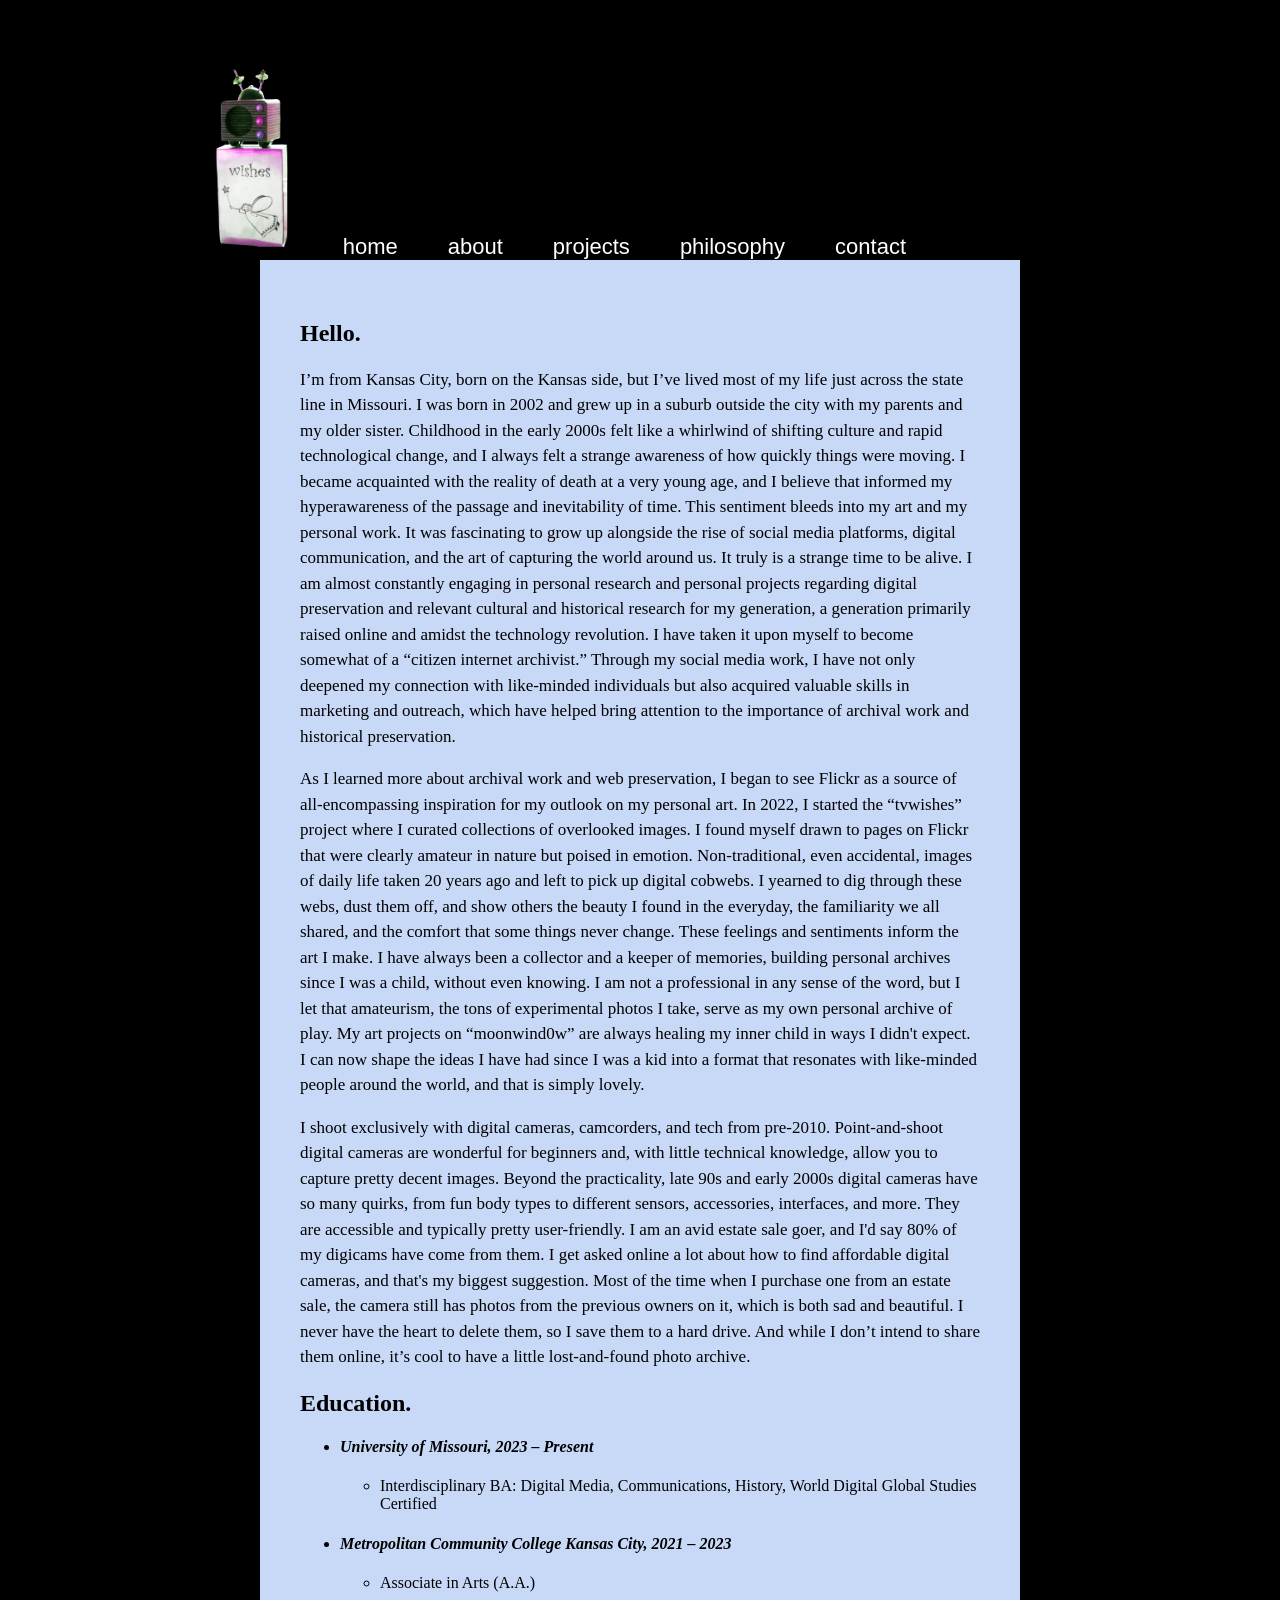
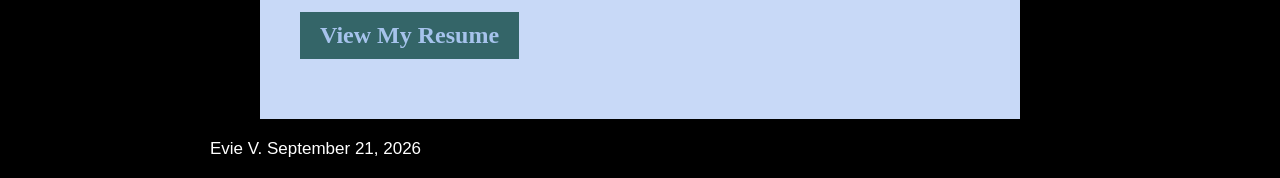
==== webdevelopment/about.html @ cf109b72 "Add files via upload" ====
<!--  Name: Evie Date: 10/15/2026 
    Course: ISLT_4355/7355 
    Description: About page -->
<!DOCTYPE html>
<html lang="en">
<head>
  <meta charset="utf-8">
  <meta name="viewport" content="width=device-width, initial-scale=1.0">
  <title>About | Moonwind0w</title>
  <link rel="stylesheet" href="style.css">
  <link rel="stylesheet" href="nav.css">
</head>
<body>
 
<!-- Header for the logo and navigation -->
<header>
  <img src="logo.png" alt="Moonwind0w logo">
  <nav>
    <ul>
      <li><a href="index.html">home</a></li>
      <li><a href="about.html">about</a></li>
      <li><a href="projects.html">projects</a></li>
      <li><a href="reflection.html">philosophy</a></li>
      <li><a href="contact.html">contact</a></li>
    </ul>
  </nav>
</header>
 
<!-- Main content will go here -->
<main>
 
  <h2>Hello.</h2>
 
  <p>I’m from Kansas City, born on the Kansas side, but I’ve lived most of my life just across the state line in Missouri. I was born in 2002 and grew up in a suburb outside the city with my parents and my older sister. Childhood in the early 2000s felt like a whirlwind of shifting culture and rapid technological change, and I always felt a strange awareness of how quickly things were moving. I became acquainted with the reality of death at a very young age, and I believe that informed my hyperawareness of the passage and inevitability of time. This sentiment bleeds into my art and my personal work. It was fascinating to grow up alongside the rise of social media platforms, digital communication, and the art of capturing the world around us. It truly is a strange time to be alive. I am almost constantly engaging in personal research and personal projects regarding digital preservation and relevant cultural and historical research for my generation, a generation primarily raised online and amidst the technology revolution. I have taken it upon myself to become somewhat of a “citizen internet archivist.” Through my social media work, I have not only deepened my connection with like-minded individuals but also acquired valuable skills in marketing and outreach, which have helped bring attention to the importance of archival work and historical preservation.</p>
 
  <p>As I learned more about archival work and web preservation, I began to see Flickr as a source of all-encompassing inspiration for my outlook on my personal art. In 2022, I started the “tvwishes” project where I curated collections of overlooked images. I found myself drawn to pages on Flickr that were clearly amateur in nature but poised in emotion. Non-traditional, even accidental, images of daily life taken 20 years ago and left to pick up digital cobwebs. I yearned to dig through these webs, dust them off, and show others the beauty I found in the everyday, the familiarity we all shared, and the comfort that some things never change. These feelings and sentiments inform the art I make. I have always been a collector and a keeper of memories, building personal archives since I was a child, without even knowing. I am not a professional in any sense of the word, but I let that amateurism, the tons of experimental photos I take, serve as my own personal archive of play. My art projects on “moonwind0w” are always healing my inner child in ways I didn't expect. I can now shape the ideas I have had since I was a kid into a format that resonates with like-minded people around the world, and that is simply lovely.</p>
 
  <p>I shoot exclusively with digital cameras, camcorders, and tech from pre-2010. Point-and-shoot digital cameras are wonderful for beginners and, with little technical knowledge, allow you to capture pretty decent images. Beyond the practicality, late 90s and early 2000s digital cameras have so many quirks, from fun body types to different sensors, accessories, interfaces, and more. They are accessible and typically pretty user-friendly. I am an avid estate sale goer, and I'd say 80% of my digicams have come from them. I get asked online a lot about how to find affordable digital cameras, and that's my biggest suggestion. Most of the time when I purchase one from an estate sale, the camera still has photos from the previous owners on it, which is both sad and beautiful. I never have the heart to delete them, so I save them to a hard drive. And while I don’t intend to share them online, it’s cool to have a little lost-and-found photo archive.</p>
 
  <h2>Education.</h2>
 
  <ul class="education">
    <li>
      <h4><i>University of Missouri, 2023 – Present</i></h4>
      <ul>
        <li>Interdisciplinary BA: Digital Media, Communications, History, World Digital Global Studies Certified</li>
      </ul>
    </li>
    <li>
      <h4><i>Metropolitan Community College Kansas City, 2021 – 2023</i></h4>
      <ul>
        <li>Associate in Arts (A.A.)</li>
      </ul>
    </li>
  </ul>
 
  <section class="Resume">
    <h2><a href="webcontent2.pdf" target="_blank">View My Resume</a></h2>
  </section>
 
</main>
 
<!-- Footer with the page owner's name and current date -->
<footer>
  <p>Evie V. September 21, 2026</p>
</footer>
 
</body>
</html>
---- webdevelopment/style.css ----
@import url('https://fonts.googleapis.com/css2?family=Doto:wght@400&family=Cormorant+Garamond:ital@1&display=swap');
 
body {
  background: black;
  color: black;
  font-family: "Times New Roman", serif;
  margin: 0;
}
 
header {
  max-width: 860px;
  margin: 60px auto 0;
}
 
header h1 {
  font-family: "Doto", monospace;
  font-weight: 400;
  font-size: 64px;
  color: white;
  margin: 0;
}
 
nav a {
  font-family: Helvetica, Arial, sans-serif;
  font-size: 22px;
  color: white;
  text-decoration: none;
  margin-left: 25px;
}
 
main {
  background: #c8d9f7;
  max-width: 680px;
  margin: 0 auto;
  padding: 40px;
}
 
h3 {
  font-size: 28px;
}
 
p {
  font-size: 17px;
  line-height: 1.5;
}
 
a {
  color: black;
}
 
blockquote {
  font-family: "Cormorant Garamond", serif;
  font-size: 22px;
  color: #6f9ae8;
  text-align: center;
}
 
footer {
  max-width: 860px;
  margin: 15px auto;
  font-family: Helvetica;
  color: white;
  background: black;
}
 
.Recent a {
  display: inline-block;
  background: black;
  color: white;
  padding: 10px 20px;
  text-decoration: none;
}

.Recent a:hover {
  background: #6f9ae8;
}

.hello {
  display: flex;
  gap: 30px;
  align-items: flex-start;
}

.hello img {
  width: 300px;
}
.Resume a {
  display: inline-block;
  background: rgb(52, 101, 104);
  color: rgb(166, 195, 236);
  padding: 10px 20px;
  text-decoration: none;
}

.Resume a:hover {
  background: #6f9ae8;
}
.article > p {
  text-indent: 40px;
}
---- webdevelopment/nav.css ----
header {
  display: flex;
  justify-content: flex-start; gap: 20px; 
  align-items: flex-end;
  max-width: 860px;
  margin: 60px auto 0;
}

header img {
  height: 200px;
}

nav ul {
  display: flex;
  gap: 25px;
  list-style: none;
  margin: 0;
  padding: 0;
}

nav a {
  font-family: Helvetica, Arial, sans-serif;
  font-size: 22px;
  color: white;
  text-decoration: none;
}

nav a:hover {
  color: #c8d9f7;
}
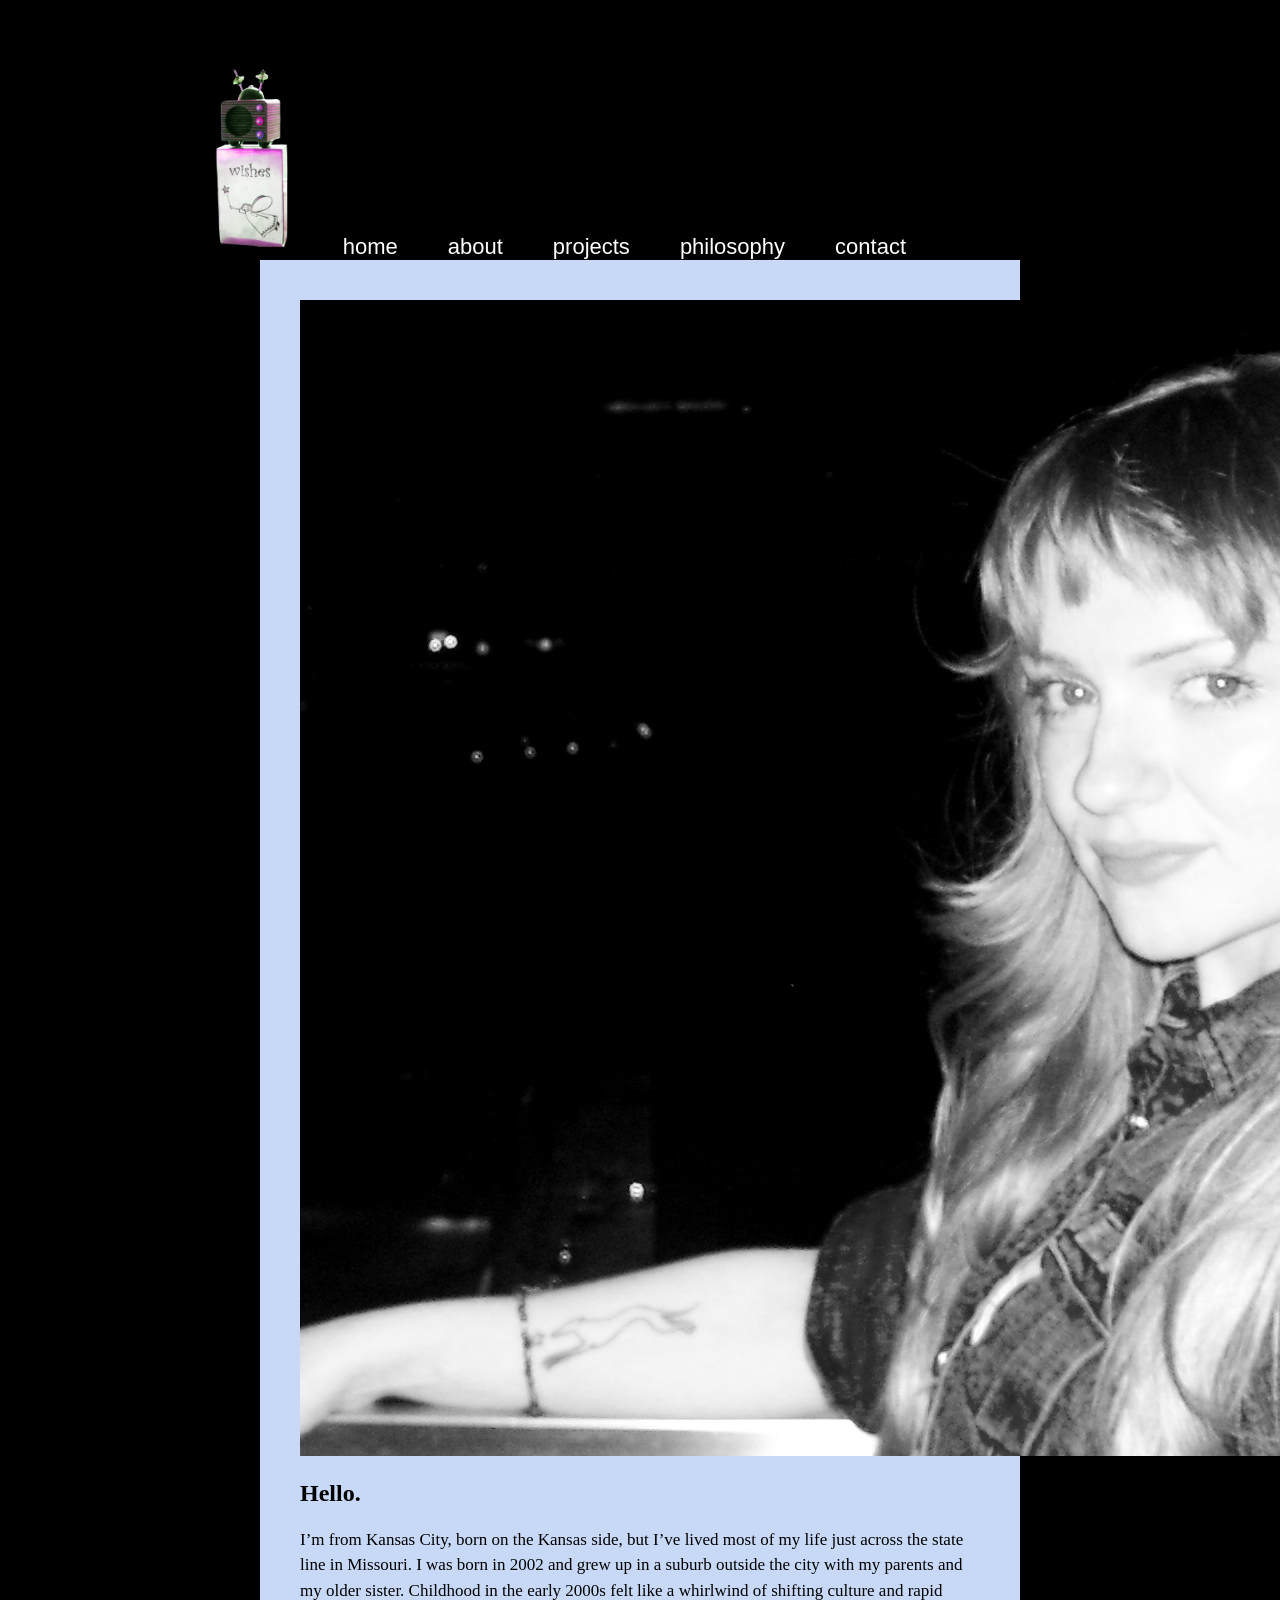
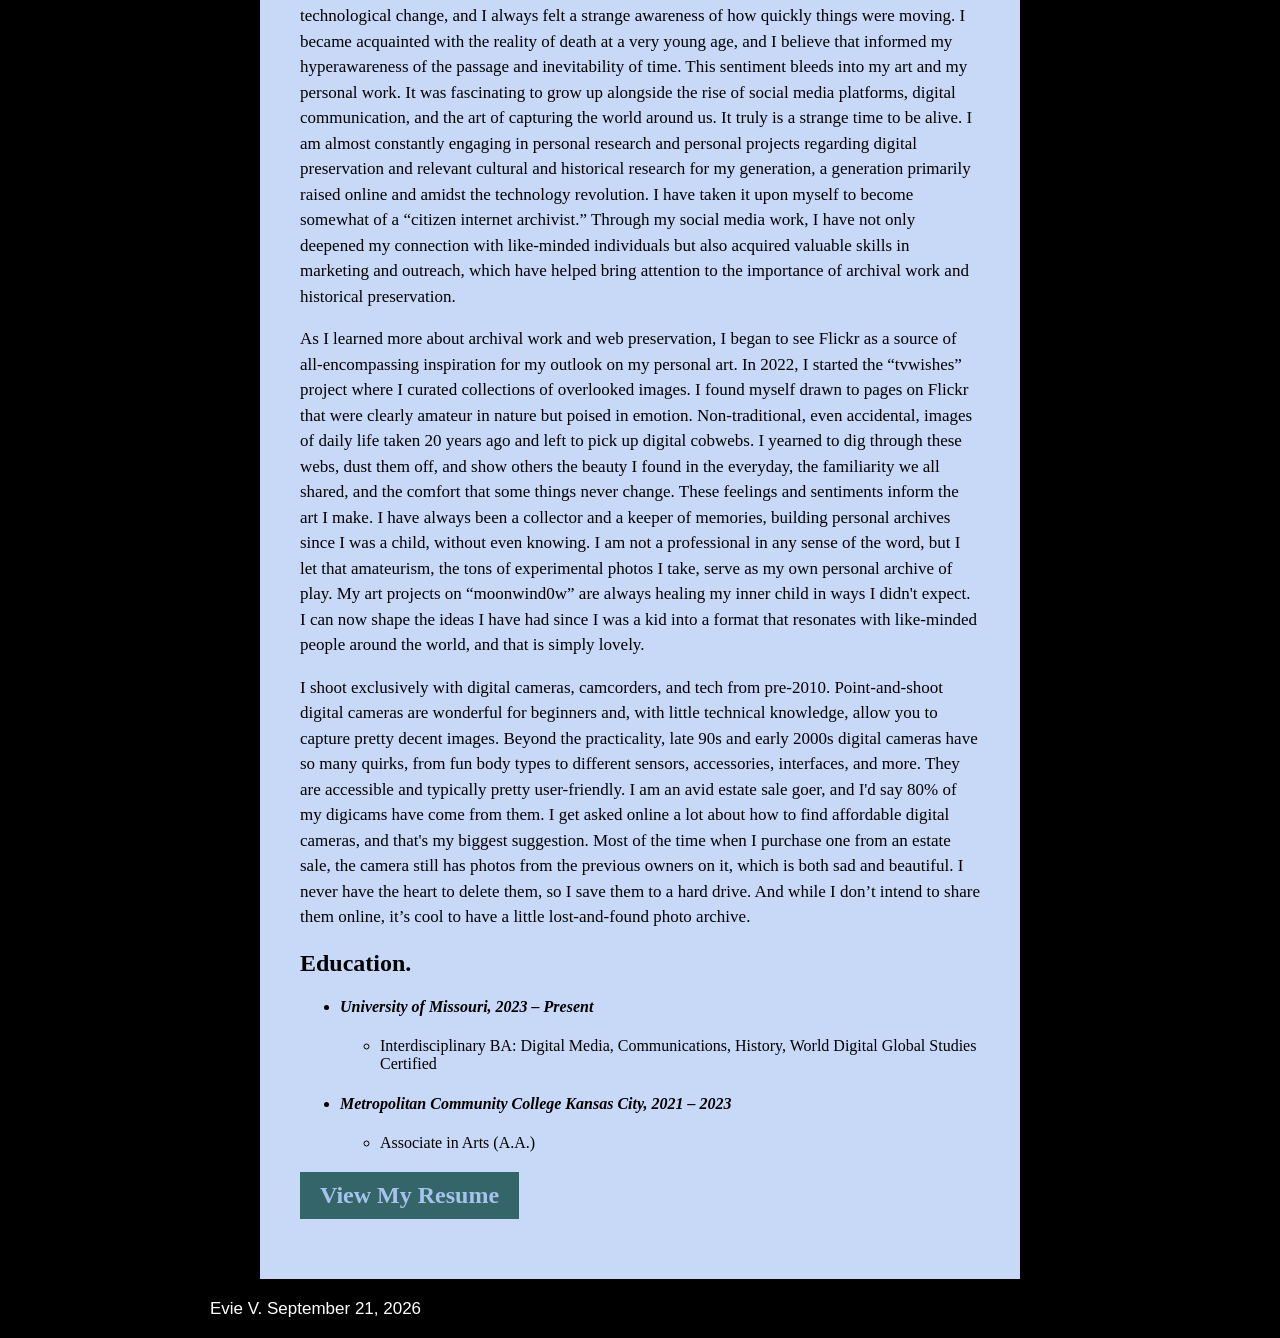
==== commit 8fa4fad3: "Add files via upload" ====
--- a/webdevelopment/about.html
+++ b/webdevelopment/about.html
@@ -29,7 +29,8 @@
  
 <!-- Main content will go here -->
 <main>
- 
+<img src="webcontent1.png" alt="Headshot" class="headshot">
+
   <h2>Hello.</h2>
  
   <p>I’m from Kansas City, born on the Kansas side, but I’ve lived most of my life just across the state line in Missouri. I was born in 2002 and grew up in a suburb outside the city with my parents and my older sister. Childhood in the early 2000s felt like a whirlwind of shifting culture and rapid technological change, and I always felt a strange awareness of how quickly things were moving. I became acquainted with the reality of death at a very young age, and I believe that informed my hyperawareness of the passage and inevitability of time. This sentiment bleeds into my art and my personal work. It was fascinating to grow up alongside the rise of social media platforms, digital communication, and the art of capturing the world around us. It truly is a strange time to be alive. I am almost constantly engaging in personal research and personal projects regarding digital preservation and relevant cultural and historical research for my generation, a generation primarily raised online and amidst the technology revolution. I have taken it upon myself to become somewhat of a “citizen internet archivist.” Through my social media work, I have not only deepened my connection with like-minded individuals but also acquired valuable skills in marketing and outreach, which have helped bring attention to the importance of archival work and historical preservation.</p>
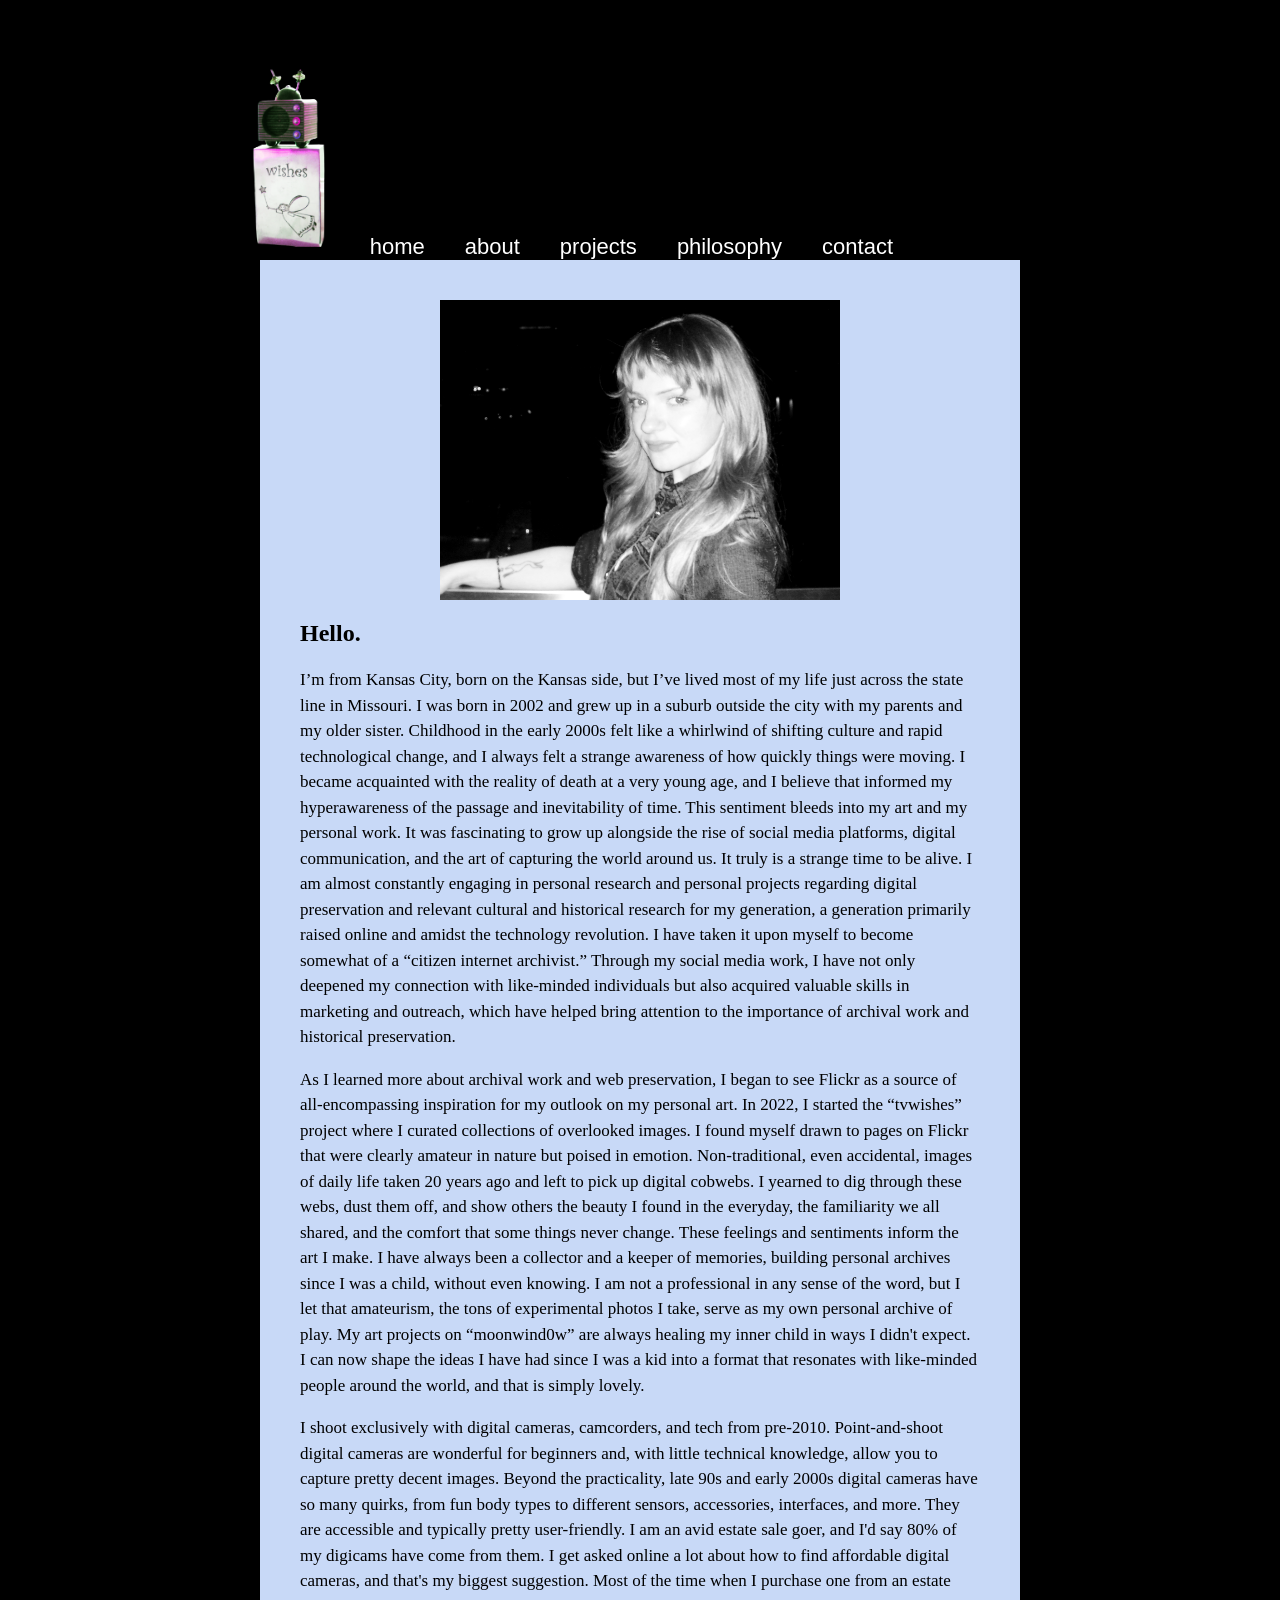
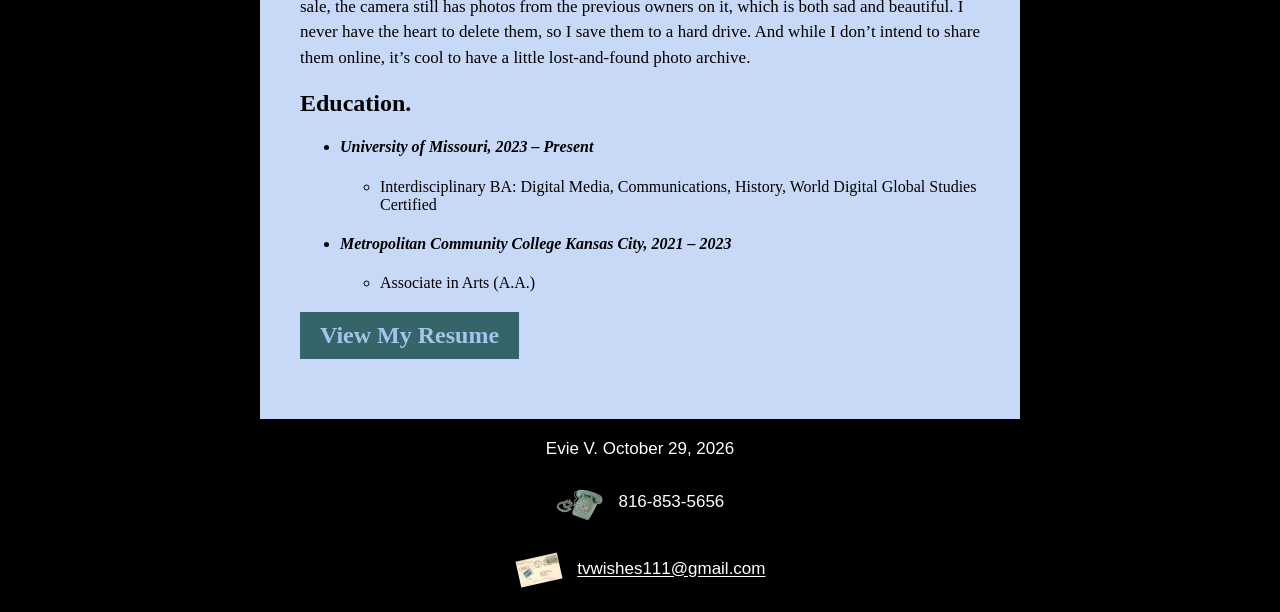
==== commit bc45903c: "Add files via upload" ====
--- a/webdevelopment/about.html
+++ b/webdevelopment/about.html
@@ -10,6 +10,7 @@
   <title>About | Moonwind0w</title>
   <link rel="stylesheet" href="style.css">
   <link rel="stylesheet" href="nav.css">
+  <link rel="shortcut icon" type="image/x-icon" href="favicon.ico">
 </head>
 <body>
  
@@ -64,7 +65,15 @@
  
 <!-- Footer with the page owner's name and current date -->
 <footer>
-  <p>Evie V. September 21, 2026</p>
+  <p> Evie V. October 29, 2026</p>
+   <p class="contact">
+    <img src="phoneicon.png" alt="Phone icon" class="icon">
+   816-853-5656
+  </p>
+  <p class="contact">
+    <img src="mailicon.png" alt="Email icon" class="icon">
+    <a href="mailto:tvwishes111@gmail.com">tvwishes111@gmail.com</a>
+  </p>
 </footer>
  
 </body>
--- a/webdevelopment/style.css
+++ b/webdevelopment/style.css
@@ -11,7 +11,10 @@
   max-width: 860px;
   margin: 60px auto 0;
 }
- 
+ header img {
+  height: 200px;
+  margin-left: 37px;
+}
 header h1 {
   font-family: "Doto", monospace;
   font-weight: 400;
@@ -25,7 +28,7 @@
   font-size: 22px;
   color: white;
   text-decoration: none;
-  margin-left: 25px;
+  margin-left: 15px;
 }
  
 main {
@@ -62,7 +65,9 @@
   color: white;
   background: black;
 }
- 
+ .Recent {
+  text-align: center;
+}
 .Recent a {
   display: inline-block;
   background: black;
@@ -97,4 +102,28 @@
 }
 .article > p {
   text-indent: 40px;
+}
+video {
+  display: block;
+  margin: 0 auto;
+}
+.headshot {
+  display: block;
+  margin: 0 auto;
+  width: 400px;
+}
+footer {
+  text-align: center;
+}
+/* Removed the extra closing brace */
+footer .icon {
+  width: 50px;
+  height: 50px;
+  float: none;
+  margin: 0 8px 0 0;
+  vertical-align: middle;
+}
+
+footer a {
+  color: white;
 }
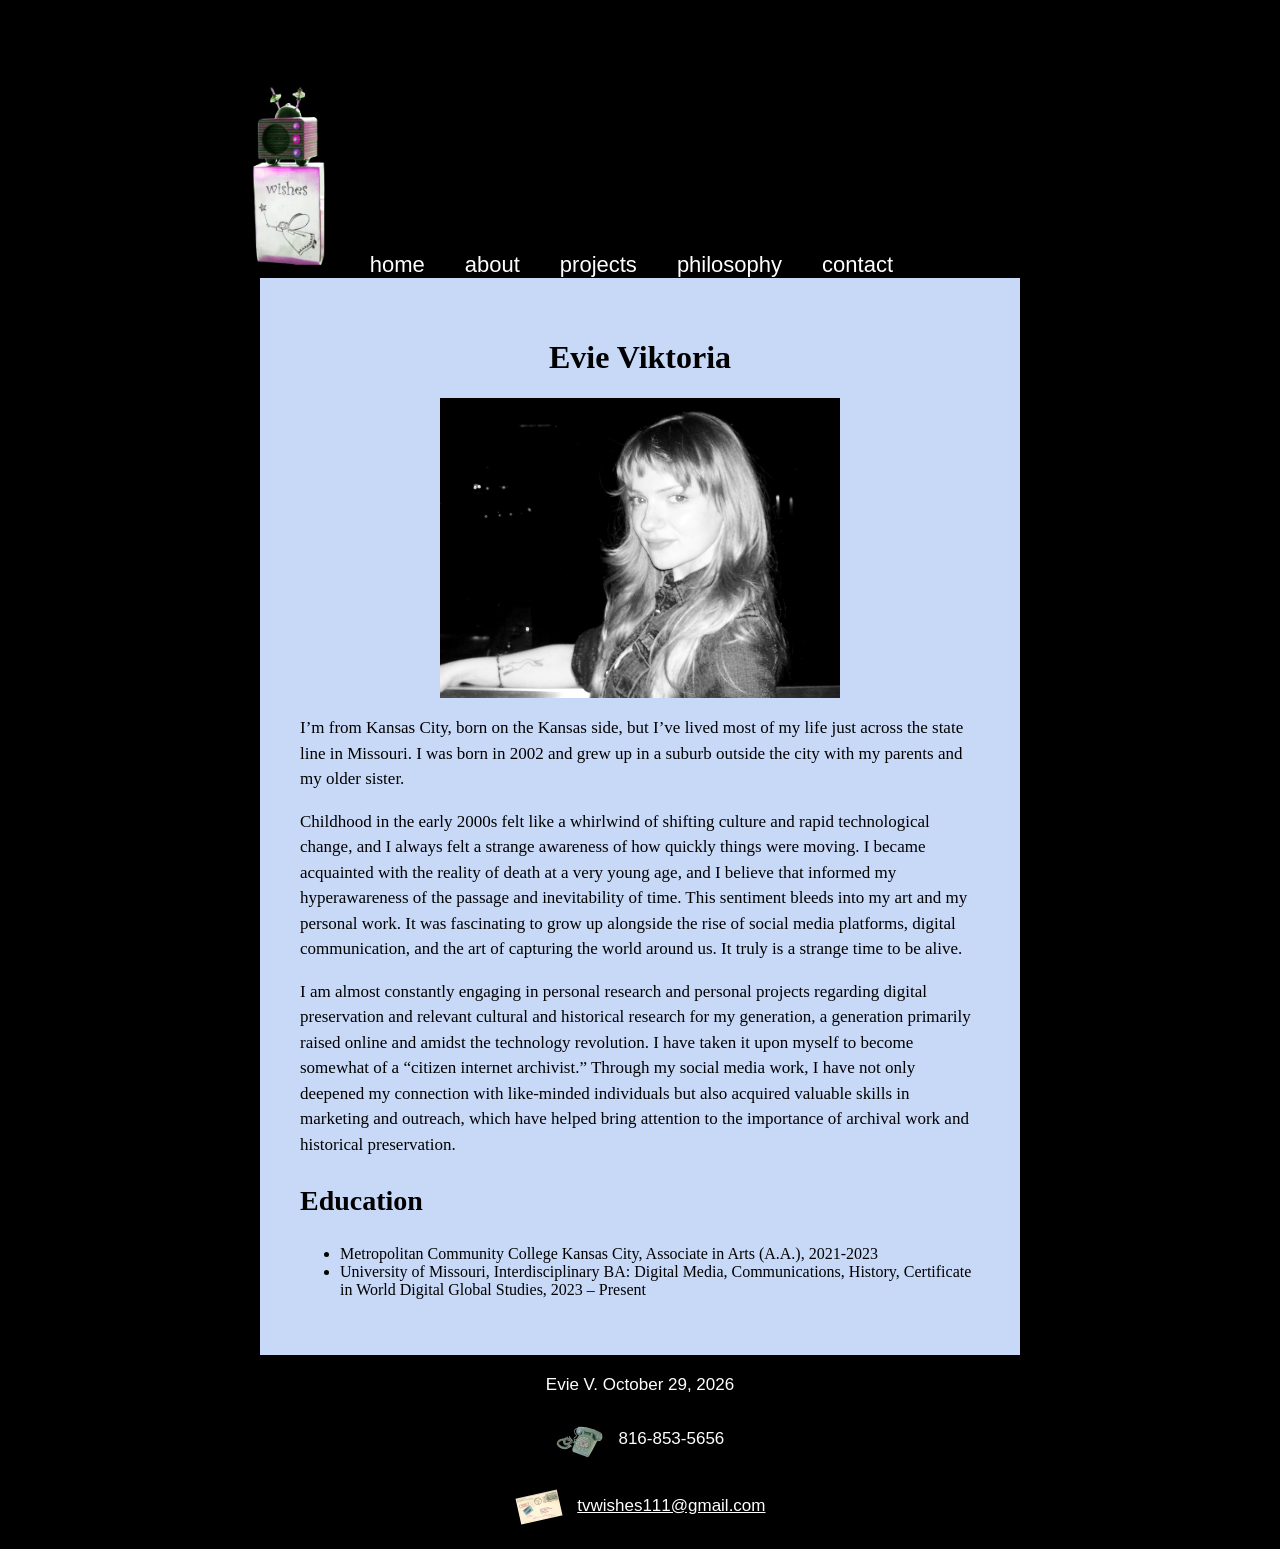
==== commit a6869b46: "Add files via upload" ====
--- a/webdevelopment/about.html
+++ b/webdevelopment/about.html
@@ -1,23 +1,27 @@
-
-<!--  Name: Evie Date: 10/15/2026 
-    Course: ISLT_4355/7355 
-    Description: About page -->
+About · HTML
 <!DOCTYPE html>
+<!-- Name: Evie
+     Date: 10/29/2026
+     Course: ISLT_4355/7355
+     Description: About page -->
 <html lang="en">
 <head>
   <meta charset="utf-8">
   <meta name="viewport" content="width=device-width, initial-scale=1.0">
-  <title>About | Moonwind0w</title>
+  <title>Moonwind0w</title>
+  <link rel="preconnect" href="https://fonts.googleapis.com">
+  <link rel="preconnect" href="https://fonts.gstatic.com" crossorigin>
+  <link href="https://fonts.googleapis.com/css2?family=Bitcount+Ink:wght@100..900&display=swap" rel="stylesheet">
   <link rel="stylesheet" href="style.css">
   <link rel="stylesheet" href="nav.css">
   <link rel="shortcut icon" type="image/x-icon" href="favicon.ico">
 </head>
-<body>
+<body class="about">
  
-<!-- Header for the logo and navigation -->
-<header>
-  <img src="logo.png" alt="Moonwind0w logo">
-  <nav>
+  <!-- Header for the page title -->
+  <header>
+      <img src="logo.png" alt="Moonwind0w logo">
+     <nav>
     <ul>
       <li><a href="index.html">home</a></li>
       <li><a href="about.html">about</a></li>
@@ -26,56 +30,42 @@
       <li><a href="contact.html">contact</a></li>
     </ul>
   </nav>
-</header>
+    
+  </header>
  
-<!-- Main content will go here -->
-<main>
-<img src="webcontent1.png" alt="Headshot" class="headshot">
-
-  <h2>Hello.</h2>
+  <!-- Main content -->
+  <main>
+    <h1><strong>Evie Viktoria</strong></h1>
+      <img src="webcontent1.png" alt="Photo of Evie" class="headshot">
+    <p>I’m from Kansas City, born on the Kansas side, but I’ve lived most of my life just across the state line in Missouri. I was born in 2002 and grew up in a suburb outside the city with my parents and my older sister.</p>
  
-  <p>I’m from Kansas City, born on the Kansas side, but I’ve lived most of my life just across the state line in Missouri. I was born in 2002 and grew up in a suburb outside the city with my parents and my older sister. Childhood in the early 2000s felt like a whirlwind of shifting culture and rapid technological change, and I always felt a strange awareness of how quickly things were moving. I became acquainted with the reality of death at a very young age, and I believe that informed my hyperawareness of the passage and inevitability of time. This sentiment bleeds into my art and my personal work. It was fascinating to grow up alongside the rise of social media platforms, digital communication, and the art of capturing the world around us. It truly is a strange time to be alive. I am almost constantly engaging in personal research and personal projects regarding digital preservation and relevant cultural and historical research for my generation, a generation primarily raised online and amidst the technology revolution. I have taken it upon myself to become somewhat of a “citizen internet archivist.” Through my social media work, I have not only deepened my connection with like-minded individuals but also acquired valuable skills in marketing and outreach, which have helped bring attention to the importance of archival work and historical preservation.</p>
+    <p>Childhood in the early 2000s felt like a whirlwind of shifting culture and rapid technological change, and I always felt a strange awareness of how quickly things were moving. I became acquainted with the reality of death at a very young age, and I believe that informed my hyperawareness of the passage and inevitability of time. This sentiment bleeds into my art and my personal work. It was fascinating to grow up alongside the rise of social media platforms, digital communication, and the art of capturing the world around us. It truly is a strange time to be alive.</p>
  
-  <p>As I learned more about archival work and web preservation, I began to see Flickr as a source of all-encompassing inspiration for my outlook on my personal art. In 2022, I started the “tvwishes” project where I curated collections of overlooked images. I found myself drawn to pages on Flickr that were clearly amateur in nature but poised in emotion. Non-traditional, even accidental, images of daily life taken 20 years ago and left to pick up digital cobwebs. I yearned to dig through these webs, dust them off, and show others the beauty I found in the everyday, the familiarity we all shared, and the comfort that some things never change. These feelings and sentiments inform the art I make. I have always been a collector and a keeper of memories, building personal archives since I was a child, without even knowing. I am not a professional in any sense of the word, but I let that amateurism, the tons of experimental photos I take, serve as my own personal archive of play. My art projects on “moonwind0w” are always healing my inner child in ways I didn't expect. I can now shape the ideas I have had since I was a kid into a format that resonates with like-minded people around the world, and that is simply lovely.</p>
+    <p>I am almost constantly engaging in personal research and personal projects regarding digital preservation and relevant cultural and historical research for my generation, a generation primarily raised online and amidst the technology revolution. I have taken it upon myself to become somewhat of a “citizen internet archivist.” Through my social media work, I have not only deepened my connection with like-minded individuals but also acquired valuable skills in marketing and outreach, which have helped bring attention to the importance of archival work and historical preservation.</p>
  
-  <p>I shoot exclusively with digital cameras, camcorders, and tech from pre-2010. Point-and-shoot digital cameras are wonderful for beginners and, with little technical knowledge, allow you to capture pretty decent images. Beyond the practicality, late 90s and early 2000s digital cameras have so many quirks, from fun body types to different sensors, accessories, interfaces, and more. They are accessible and typically pretty user-friendly. I am an avid estate sale goer, and I'd say 80% of my digicams have come from them. I get asked online a lot about how to find affordable digital cameras, and that's my biggest suggestion. Most of the time when I purchase one from an estate sale, the camera still has photos from the previous owners on it, which is both sad and beautiful. I never have the heart to delete them, so I save them to a hard drive. And while I don’t intend to share them online, it’s cool to have a little lost-and-found photo archive.</p>
+    <!-- Education details -->
+    <h3>Education</h3>
+    <ul>
+      <li>Metropolitan Community College Kansas City, Associate in Arts (A.A.), 2021-2023 </li>
+      <li>University of Missouri, Interdisciplinary BA: Digital Media, Communications, History, Certificate in World Digital Global Studies, 2023 – Present</li>
+    </ul>
+  </main>
  
-  <h2>Education.</h2>
+  <!-- Footer with the page owner's name, date, and contact info -->
+  <footer>
+    <p>Evie V. October 29, 2026</p>
  
-  <ul class="education">
-    <li>
-      <h4><i>University of Missouri, 2023 – Present</i></h4>
-      <ul>
-        <li>Interdisciplinary BA: Digital Media, Communications, History, World Digital Global Studies Certified</li>
-      </ul>
-    </li>
-    <li>
-      <h4><i>Metropolitan Community College Kansas City, 2021 – 2023</i></h4>
-      <ul>
-        <li>Associate in Arts (A.A.)</li>
-      </ul>
-    </li>
-  </ul>
+    <p class="contact">
+      <img src="phoneicon.png" alt="Phone icon" class="icon">
+      816-853-5656
+    </p>
  
-  <section class="Resume">
-    <h2><a href="webcontent2.pdf" target="_blank">View My Resume</a></h2>
-  </section>
- 
-</main>
- 
-<!-- Footer with the page owner's name and current date -->
-<footer>
-  <p> Evie V. October 29, 2026</p>
-   <p class="contact">
-    <img src="phoneicon.png" alt="Phone icon" class="icon">
-   816-853-5656
-  </p>
-  <p class="contact">
-    <img src="mailicon.png" alt="Email icon" class="icon">
-    <a href="mailto:tvwishes111@gmail.com">tvwishes111@gmail.com</a>
-  </p>
-</footer>
+    <p class="contact">
+      <img src="mailicon.png" alt="Email icon" class="icon">
+      <a href="mailto:tvwishes111@gmail.com">tvwishes111@gmail.com</a>
+    </p>
+  </footer>
  
 </body>
 </html>
- 
+ 
--- a/webdevelopment/style.css
+++ b/webdevelopment/style.css
@@ -21,6 +21,9 @@
   font-size: 64px;
   color: white;
   margin: 0;
+}
+h1{
+    text-align: center;
 }
  
 nav a {
@@ -126,4 +129,46 @@
 
 footer a {
   color: white;
+}
+@media print {
+
+  @page {
+    margin: 1in;
+  }
+  
+  .about footer p:first-child {
+    display: none;
+  }
+
+  .about footer {
+    margin: 0;
+    padding: 0;
+    border: none;
+    width: auto;
+    text-align: left;
+  }
+
+  .about h1 {
+    font-size: 20pt;
+    margin: 0 0 10pt;
+  }
+
+  .about h3 {
+    font-size: 13pt;
+    margin: 12pt 0 4pt;
+  }
+
+  .about li {
+    font-size: 11pt;
+    line-height: 1.4;
+    margin: 0 0 8pt;
+  }
+
+  .about footer {
+    margin-top: 16pt;
+  }
+
+  .about a {
+    text-decoration: none;
+  }
 }
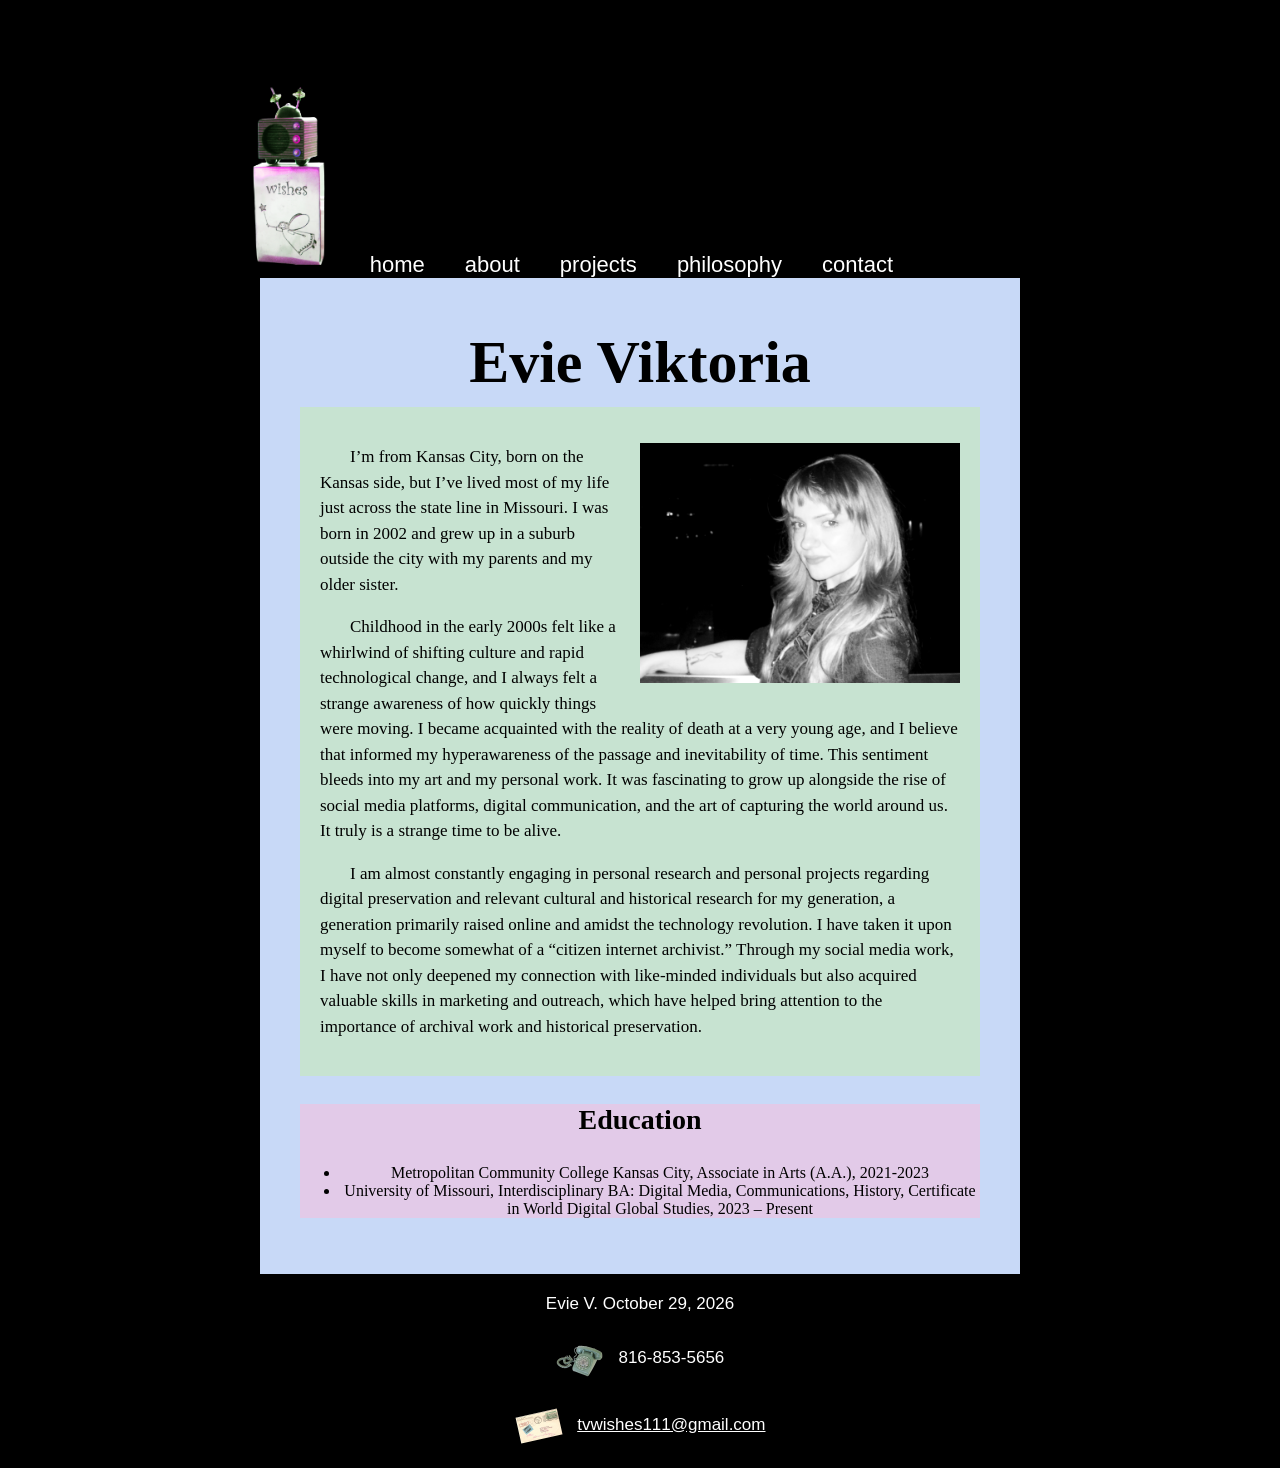
==== commit 6fc33595: "Add files via upload" ====
--- a/webdevelopment/about.html
+++ b/webdevelopment/about.html
@@ -33,22 +33,28 @@
     
   </header>
  
-  <!-- Main content -->
+    <!-- Main content -->
   <main>
-    <h1><strong>Evie Viktoria</strong></h1>
-      <img src="webcontent1.png" alt="Photo of Evie" class="headshot">
-    <p>I’m from Kansas City, born on the Kansas side, but I’ve lived most of my life just across the state line in Missouri. I was born in 2002 and grew up in a suburb outside the city with my parents and my older sister.</p>
  
-    <p>Childhood in the early 2000s felt like a whirlwind of shifting culture and rapid technological change, and I always felt a strange awareness of how quickly things were moving. I became acquainted with the reality of death at a very young age, and I believe that informed my hyperawareness of the passage and inevitability of time. This sentiment bleeds into my art and my personal work. It was fascinating to grow up alongside the rise of social media platforms, digital communication, and the art of capturing the world around us. It truly is a strange time to be alive.</p>
- 
-    <p>I am almost constantly engaging in personal research and personal projects regarding digital preservation and relevant cultural and historical research for my generation, a generation primarily raised online and amidst the technology revolution. I have taken it upon myself to become somewhat of a “citizen internet archivist.” Through my social media work, I have not only deepened my connection with like-minded individuals but also acquired valuable skills in marketing and outreach, which have helped bring attention to the importance of archival work and historical preservation.</p>
- 
-    <!-- Education details -->
-    <h3>Education</h3>
-    <ul>
-      <li>Metropolitan Community College Kansas City, Associate in Arts (A.A.), 2021-2023 </li>
-      <li>University of Missouri, Interdisciplinary BA: Digital Media, Communications, History, Certificate in World Digital Global Studies, 2023 – Present</li>
-    </ul>
+<h1 class="about-name">Evie Viktoria</h1>
+
+   <div class="text-main">
+      <img src="webcontent1.png" alt="Photo of Evie" class="about-img">
+
+        <p>I’m from Kansas City, born on the Kansas side, but I’ve lived most of my life just across the state line in Missouri. I was born in 2002 and grew up in a suburb outside the city with my parents and my older sister.</p>
+
+        <p>Childhood in the early 2000s felt like a whirlwind of shifting culture and rapid technological change, and I always felt a strange awareness of how quickly things were moving. I became acquainted with the reality of death at a very young age, and I believe that informed my hyperawareness of the passage and inevitability of time. This sentiment bleeds into my art and my personal work. It was fascinating to grow up alongside the rise of social media platforms, digital communication, and the art of capturing the world around us. It truly is a strange time to be alive.</p>
+
+        <p>I am almost constantly engaging in personal research and personal projects regarding digital preservation and relevant cultural and historical research for my generation, a generation primarily raised online and amidst the technology revolution. I have taken it upon myself to become somewhat of a “citizen internet archivist.” Through my social media work, I have not only deepened my connection with like-minded individuals but also acquired valuable skills in marketing and outreach, which have helped bring attention to the importance of archival work and historical preservation.</p>
+      </div>
+    
+     <div class="text-side">
+      <h3>Education</h3>
+      <ul>
+        <li>Metropolitan Community College Kansas City, Associate in Arts (A.A.), 2021-2023</li>
+        <li>University of Missouri, Interdisciplinary BA: Digital Media, Communications, History, Certificate in World Digital Global Studies, 2023 – Present</li>
+      </ul>
+    </div>
   </main>
  
   <!-- Footer with the page owner's name, date, and contact info -->
--- a/webdevelopment/style.css
+++ b/webdevelopment/style.css
@@ -6,7 +6,9 @@
   font-family: "Times New Roman", serif;
   margin: 0;
 }
- 
+ .home-text {
+    font-size: 50px;
+  }
 header {
   max-width: 860px;
   margin: 60px auto 0;
@@ -14,6 +16,12 @@
  header img {
   height: 200px;
   margin-left: 37px;
+}
+/* Header photo (separate from the logo) */
+.header-photo {
+  height: 150px;
+  width: auto;
+  margin-left: auto;
 }
 header h1 {
   font-family: "Doto", monospace;
@@ -118,7 +126,6 @@
 footer {
   text-align: center;
 }
-/* Removed the extra closing brace */
 footer .icon {
   width: 50px;
   height: 50px;
@@ -130,6 +137,85 @@
 footer a {
   color: white;
 }
+.contact-form {
+  display: flex;
+  flex-direction: column;
+  max-width: 500px;
+  width: 100%;
+  margin: 20px auto;
+}
+
+.contact-form label {
+  font-weight: bold;
+  margin: 12px 0 4px;
+}
+.contact-form textarea {
+  width: 100%;
+  box-sizing: border-box;
+  padding: 10px;
+  font: inherit;
+  border: 1px solid #999;
+  border-radius: 6px;
+  background: white;
+  color: black;
+}
+
+.contact-form textarea {
+  resize: vertical;
+}
+
+.contact-form textarea:focus {
+  outline: 2px solid black;
+}
+
+.contact-form button {
+  margin-top: 20px;
+  padding: 12px;
+  font: inherit;
+  border: none;
+  border-radius: 6px;
+  background: black;
+  color: white;
+  cursor: pointer;
+}
+
+.contact-form button:hover {
+  opacity: 0.8;
+}
+.about .text-main {
+  display: flow-root;        
+  background: #c7e3d1;
+  padding: 20px;
+}
+
+.about .about-img {
+  float: right;
+  width: 50%;
+  margin: 16px 0 16px 16px;
+}
+
+.about .text-side {
+  margin-top:  20px;
+  background: #e2cae8;
+  text-align: center;
+}
+.about .text-main p {
+  text-indent: 30px;
+}
+.about-name {
+  text-align: center;
+  font-size: 60px;
+  margin-bottom: 10px;
+  margin-top: 10px;
+}
+
+@media (max-width: 600px) {
+  .about .about-img {
+    float: none;
+    width: 100%;
+    margin: 16px;
+  }
+}
 @media print {
 
   @page {
